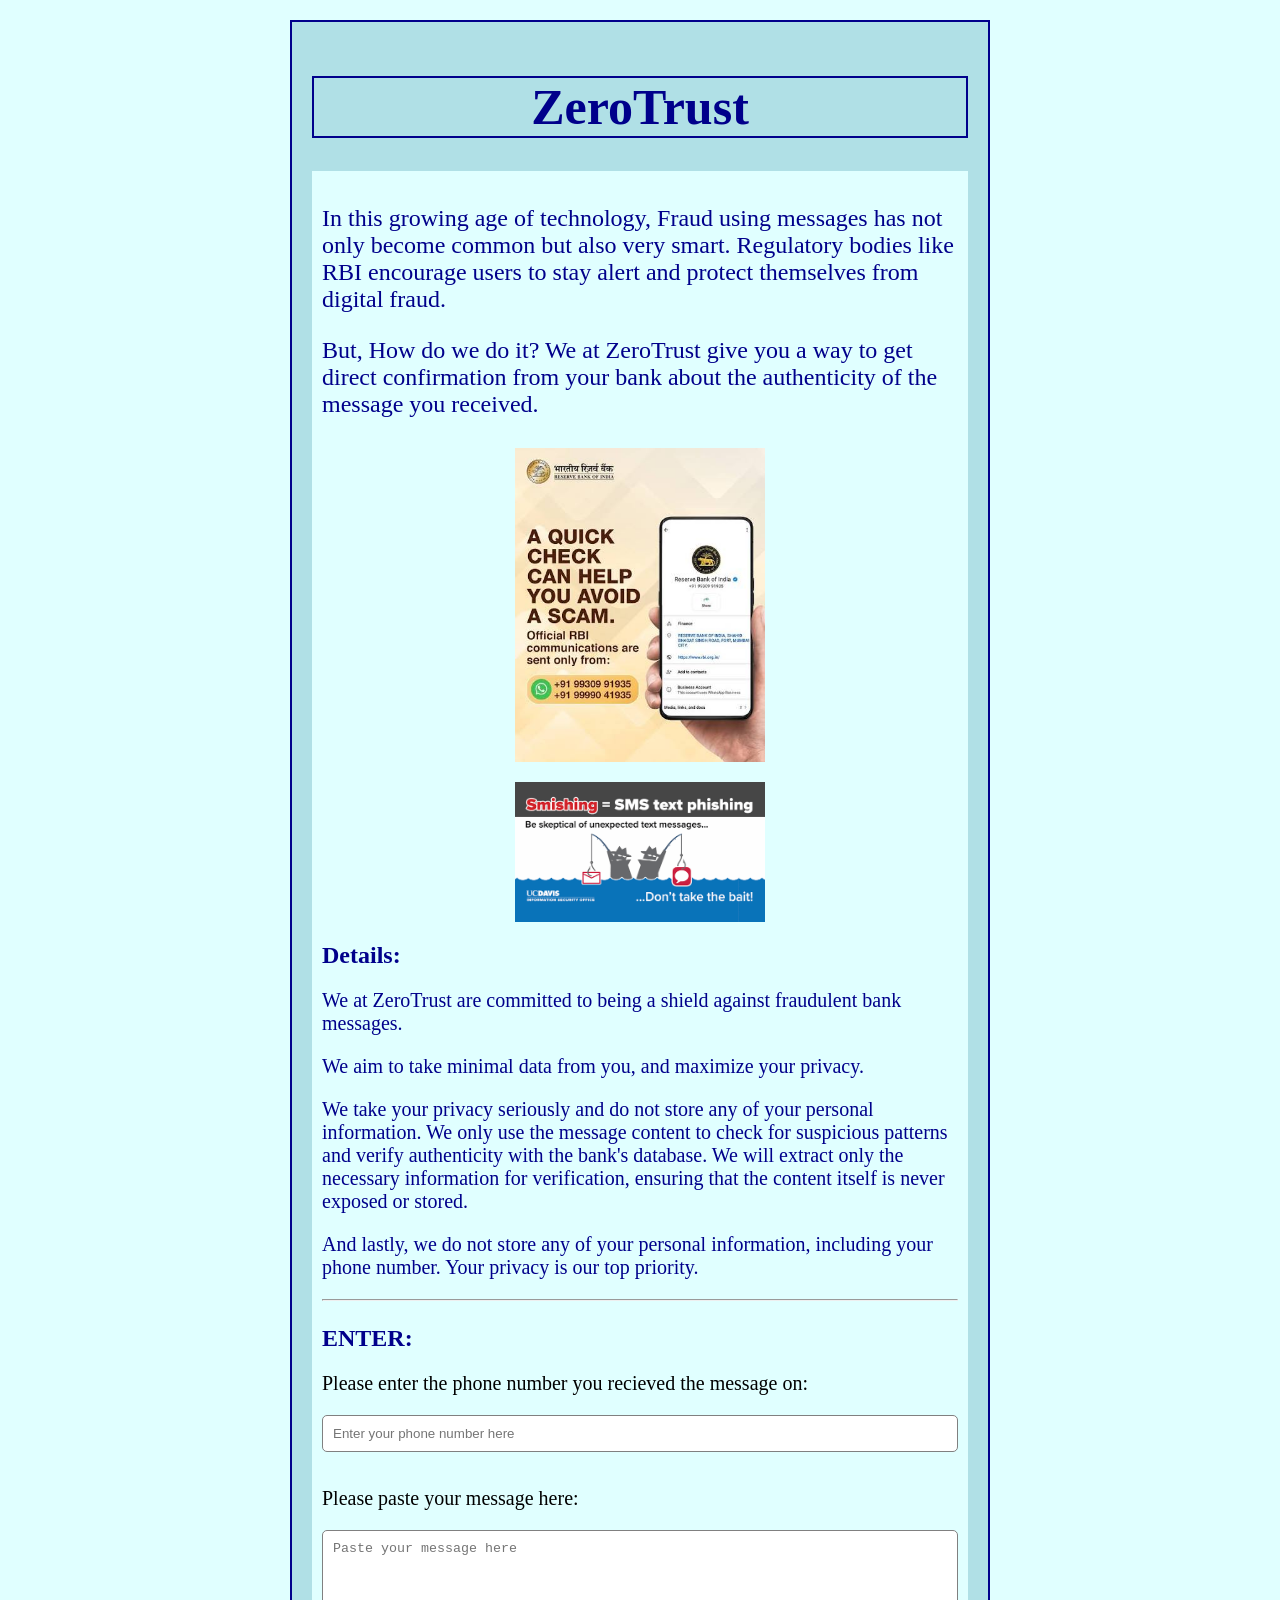
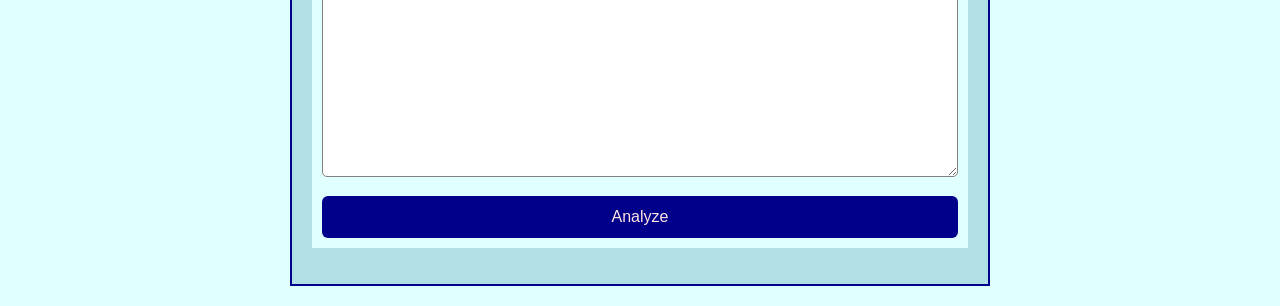
==== index.html @ 7ea357b2 "Rename app.html to index.html" ====
<!DOCTYPE html>

<html lang="en">
  <head>
    
    <title>ZeroTrust</title>
    <link rel="stylesheet" href="style.css">
    <meta name="viewport" content="width=device-width, initial-scale=1.0">
  </head>
  <body>
    <main>
      <h1>ZeroTrust</h1>
      <section class="striped-pattern">
        <p class ="Introduction">In this growing age of technology, Fraud using messages has not only become common but also very smart. Regulatory bodies like RBI encourage users to stay alert and protect themselves from digital fraud.
        </p>
        <p class ="Introduction"> 
          But, How do we do it?
          We at ZeroTrust give you a way to get direct confirmation from your bank about the authenticity of the message you received.
        </p>
         <div class="image-container">
         <img src="rbi.jpg" alt="Left photo" class="normal-photo">
         <img src="smishing.png" alt="Right photo" class="floating-photo">
        </div>
 
        <h2>Details:</h2>
        <p class="details">We at ZeroTrust are committed to being a shield against fraudulent bank messages.</p>
        <p class="details"> We aim to take minimal data from you, and maximize your privacy. </p>
        <p class="details">We take your privacy seriously and do not store any of your personal information. We only use the message content to check for suspicious patterns and verify authenticity with the bank's database.
          We will extract only the necessary information for verification, ensuring that the content itself is never exposed or stored.
        </p>
        <!-- For this prototype, we are using a mock database to simulate the bank's verification process. In a real-world application, this would be replaced with a secure connection to the bank's actual database. -->

        <p class="details">And lastly, we do not store any of your personal information, including your phone number. Your privacy is our top priority.
        </p>
        <hr>
        <h3>ENTER:</h3>
        <p class="data">Please enter the phone number you recieved the message on:</p>
        <input
            type = "tel"
            id = "phone-number"
            placeholder = "Enter your phone number here"
        >
        <br>
        <p class="data">Please paste your message here:</p>
        <textarea
            id = "message"
            rows = "15"
            cols = "30"
            placeholder = "Paste your message here"
        ></textarea>
        <button id="analyze-button">Analyze</button>
        </section>

        <p id="result"></p>
    </main>
    <script src="app.js"></script>
    </body>
</html>
---- style.css ----
body {
    background-color: LightCyan;
    font-family: Arial, sans-serif;
}
main {
    background-color: powderblue;
    padding: 20px;
    margin: 20px auto;
    border: solid darkblue 2px;
    max-width: 700px;
    width: 90%;
    box-sizing: border-box;
}
h1{
    font-size: 50px;
    font-family: cambria, serif;
    text-align: center;
    color: darkblue;
    border: solid darkblue 2px;
}
.image-container {
    display: flex;
    flex-direction: column;
    align-items: center;
    gap: 20px;
    margin-top: 30px;
}
.image-container img {
    width: 100%;
    max-width: 250px;
    height: auto;
}
.Introduction{
    font-size: 24px;
    font-family: cambria, serif;
    color: darkblue;
    margin-bottom: 20px;
}
.details{
    font-size: 20px;
    font-family: georgia, serif;
    color: darkblue;
    margin-bottom: 20px;
}

.striped-pattern {
    background-color: LightCyan;
    padding: 10px;
}
h3, h2 {
    font-size: 24px;
    font-family: cambria, serif;
    color: darkblue;
    margin-bottom: 20px;
}
.data{
    font-size: 20px;
    font-family: cambria, serif;
    color: black;
    margin-bottom: 20px;
}
button {
    width: 100%;
    background-color: darkblue;
    color: mistyrose;
    padding: 12px;
    border-radius: 6px;
    cursor: pointer;
    border: none;
    font-size: 16px;
}
button:hover {
    background-color: rgba(235, 160, 196, 0.737);
}
input {
    width: 100%;
    padding: 10px;
    border-radius: 5px;
    border: 1px solid gray;
    box-sizing: border-box;
    margin-bottom: 15px;
}
textarea {
    width: 100%;
    min-height: 180px;
    padding: 10px;
    border-radius: 5px;
    border: 1px solid gray;
    box-sizing: border-box;
    margin-bottom: 15px;
}
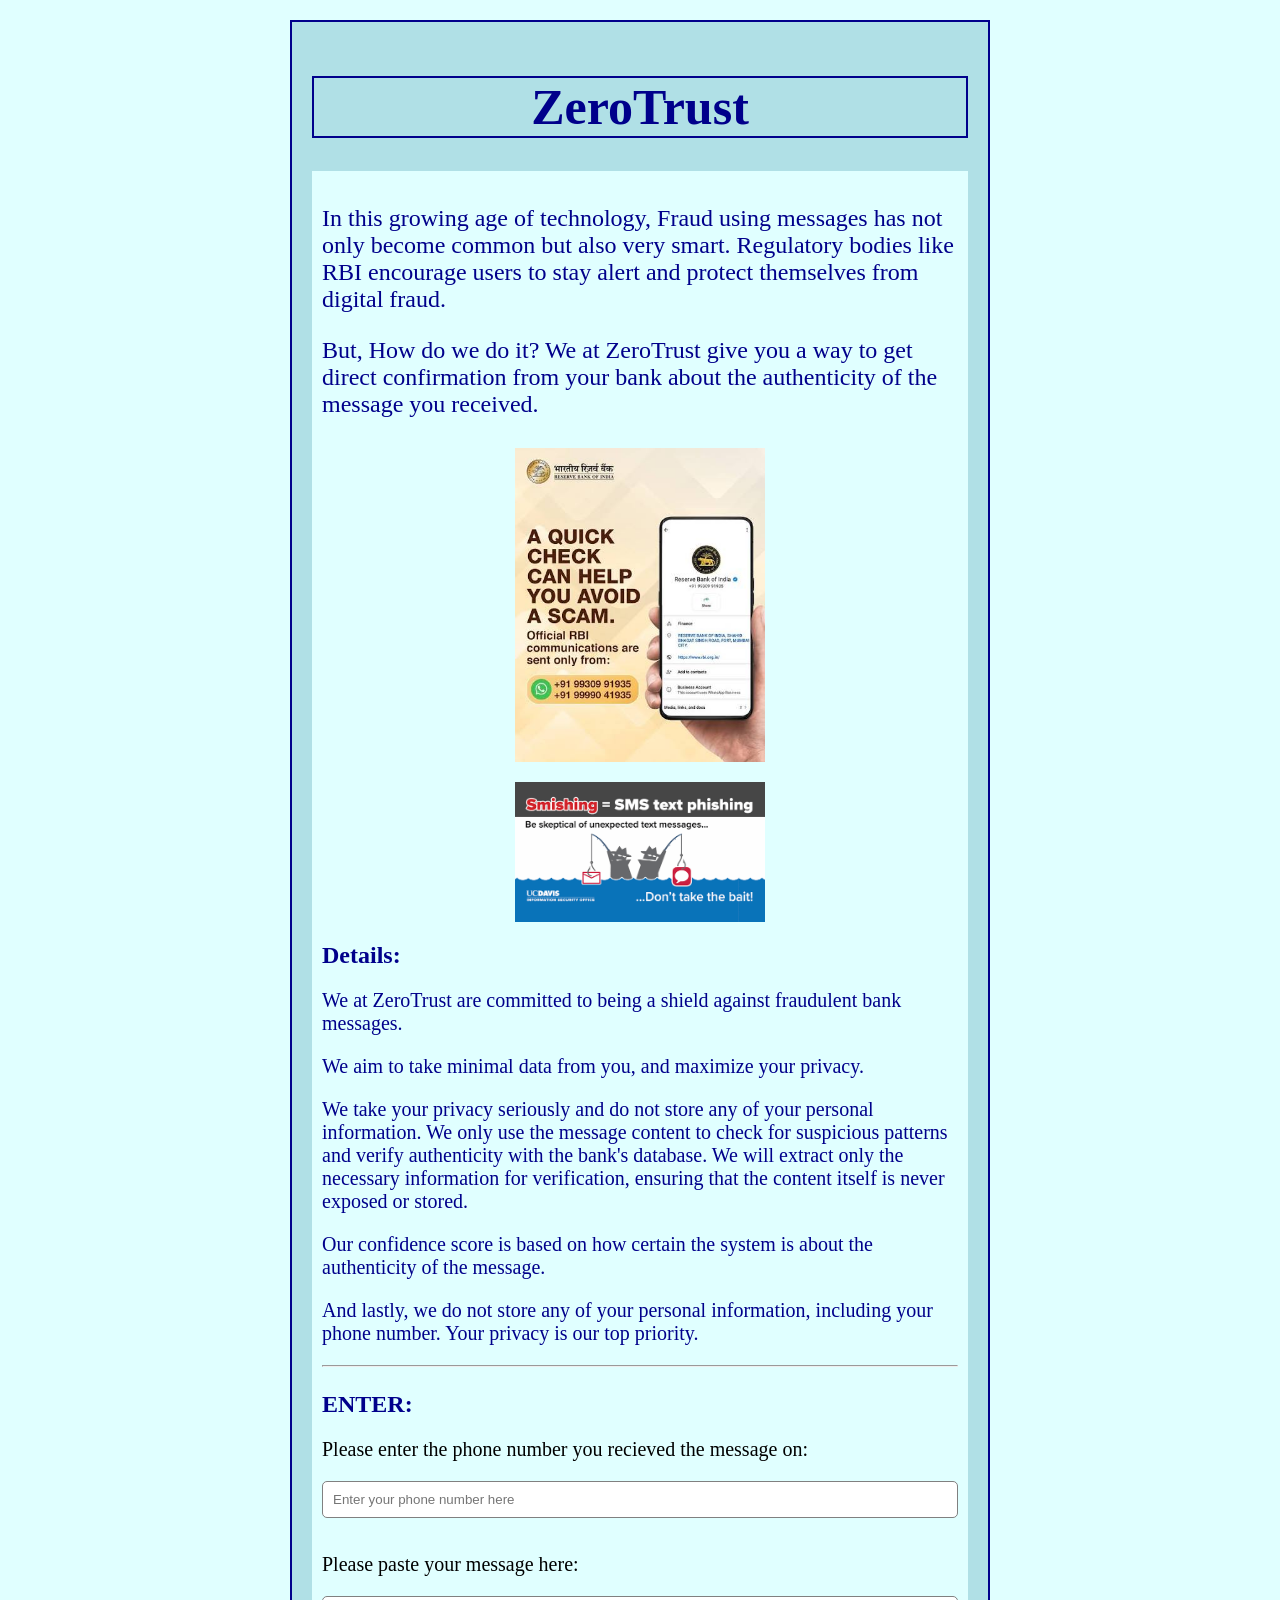
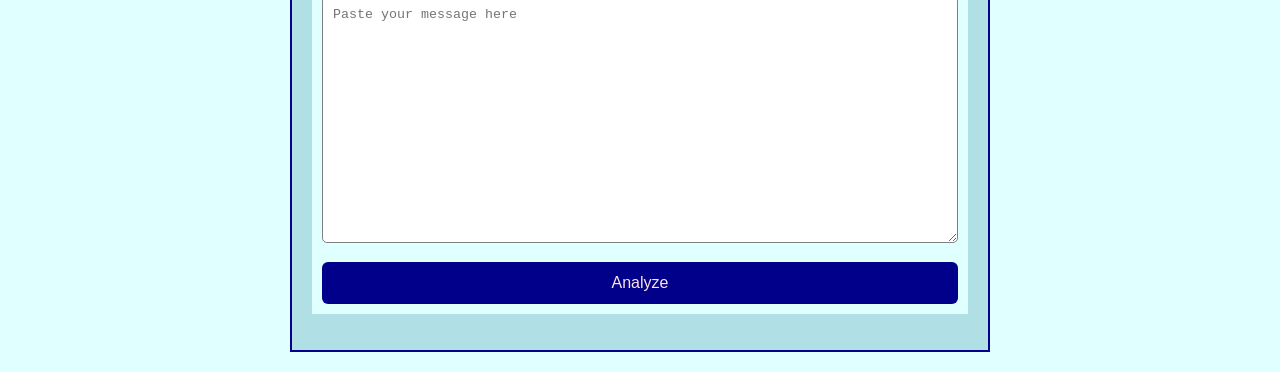
==== commit aa75486c: "Update index.html" ====
--- a/index.html
+++ b/index.html
@@ -28,6 +28,8 @@
         <p class="details">We take your privacy seriously and do not store any of your personal information. We only use the message content to check for suspicious patterns and verify authenticity with the bank's database.
           We will extract only the necessary information for verification, ensuring that the content itself is never exposed or stored.
         </p>
+        <p class="details">Our confidence score is based on how certain the system is about the authenticity of the message.</p>
+        </p>
         <!-- For this prototype, we are using a mock database to simulate the bank's verification process. In a real-world application, this would be replaced with a secure connection to the bank's actual database. -->
 
         <p class="details">And lastly, we do not store any of your personal information, including your phone number. Your privacy is our top priority.
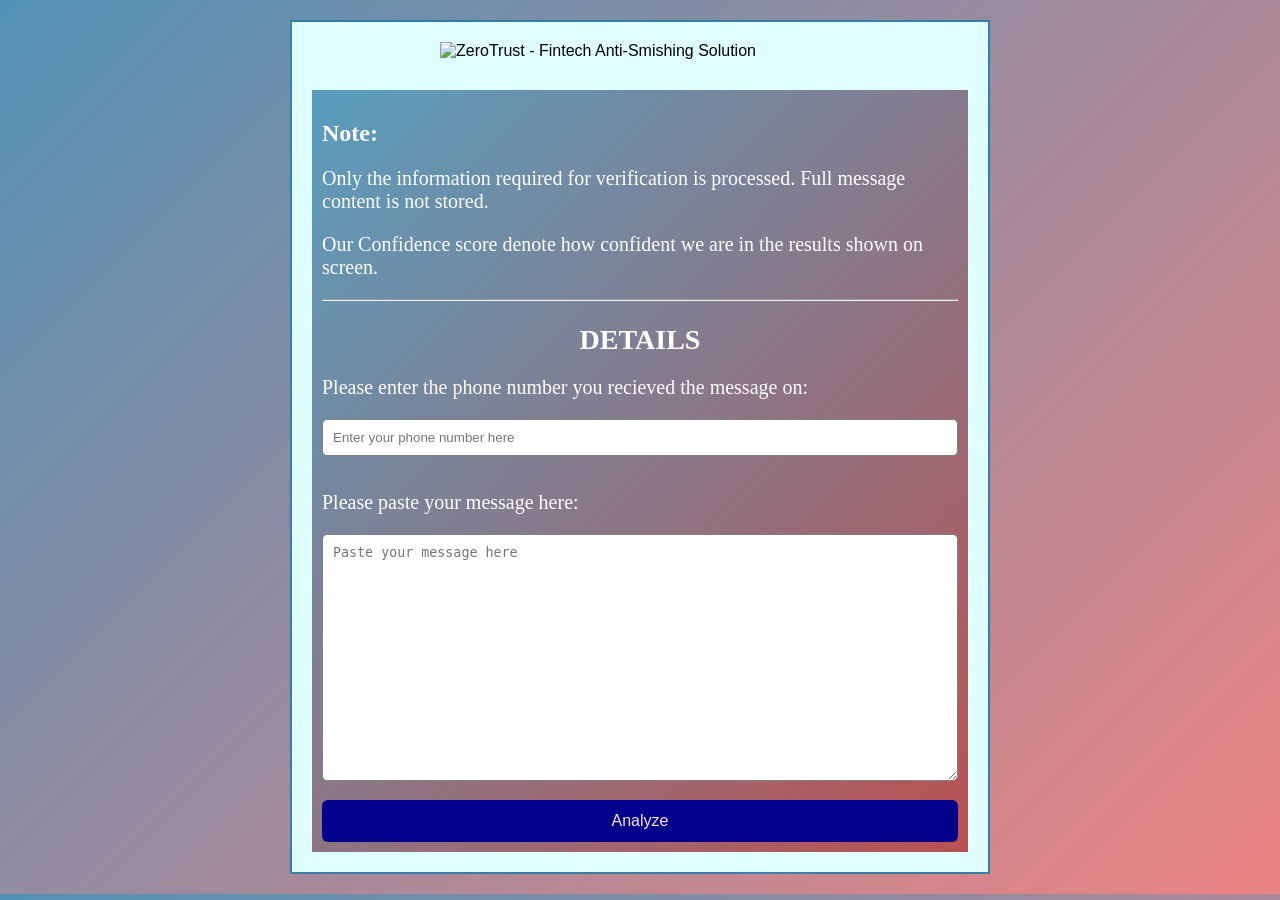
==== commit e649ab4a: "Revise index.html for improved layout and clarity Updated the structure and content of the index.htm" ====
--- a/index.html
+++ b/index.html
@@ -2,40 +2,25 @@
 
 <html lang="en">
   <head>
-    
+    <meta charset="UTF-8">
     <title>ZeroTrust</title>
     <link rel="stylesheet" href="style.css">
     <meta name="viewport" content="width=device-width, initial-scale=1.0">
   </head>
   <body>
     <main>
-      <h1>ZeroTrust</h1>
+      <div class="logo-container">
+           <img src="logo.png" alt="ZeroTrust - Fintech Anti-Smishing Solution">
+      </div>
       <section class="striped-pattern">
-        <p class ="Introduction">In this growing age of technology, Fraud using messages has not only become common but also very smart. Regulatory bodies like RBI encourage users to stay alert and protect themselves from digital fraud.
-        </p>
-        <p class ="Introduction"> 
-          But, How do we do it?
-          We at ZeroTrust give you a way to get direct confirmation from your bank about the authenticity of the message you received.
-        </p>
-         <div class="image-container">
-         <img src="rbi.jpg" alt="Left photo" class="normal-photo">
-         <img src="smishing.png" alt="Right photo" class="floating-photo">
-        </div>
  
-        <h2>Details:</h2>
-        <p class="details">We at ZeroTrust are committed to being a shield against fraudulent bank messages.</p>
-        <p class="details"> We aim to take minimal data from you, and maximize your privacy. </p>
-        <p class="details">We take your privacy seriously and do not store any of your personal information. We only use the message content to check for suspicious patterns and verify authenticity with the bank's database.
-          We will extract only the necessary information for verification, ensuring that the content itself is never exposed or stored.
-        </p>
-        <p class="details">Our confidence score is based on how certain the system is about the authenticity of the message.</p>
-        </p>
+        <h1>Note:</h1>
+        <p class="details">Only the information required for verification is processed. Full message content is not stored.</p>
+        <p class="details">Our Confidence score denote how confident we are in the results shown on screen.</p>
         <!-- For this prototype, we are using a mock database to simulate the bank's verification process. In a real-world application, this would be replaced with a secure connection to the bank's actual database. -->
 
-        <p class="details">And lastly, we do not store any of your personal information, including your phone number. Your privacy is our top priority.
-        </p>
         <hr>
-        <h3>ENTER:</h3>
+        <h2>DETAILS</h2>
         <p class="data">Please enter the phone number you recieved the message on:</p>
         <input
             type = "tel"
@@ -44,6 +29,7 @@
         >
         <br>
         <p class="data">Please paste your message here:</p>
+        <!-- For this prototype, we are using a mock message which already includes the required metadata. -->
         <textarea
             id = "message"
             rows = "15"
@@ -53,7 +39,21 @@
         <button id="analyze-button">Analyze</button>
         </section>
 
-        <p id="result"></p>
+        <div id="result-card" class="result-card">
+
+            <h1 id="result-status"></h1>
+
+            <p id="confidence"></p>
+
+            <div id="verification-details">
+             <p id="bank-check"></p>
+             <p id="ai-check"></p>
+             <p id="department-check"></p>
+         </div>
+
+         <p id="recommendation"></p>
+
+        </div>
     </main>
     <script src="app.js"></script>
     </body>
--- a/style.css
+++ b/style.css
@@ -1,62 +1,55 @@
 body {
-    background-color: LightCyan;
+    background: linear-gradient(135deg, #005e94ad, #da0c0c82);
     font-family: Arial, sans-serif;
 }
 main {
-    background-color: powderblue;
+    background-color: lightcyan;
     padding: 20px;
     margin: 20px auto;
-    border: solid darkblue 2px;
+    border: solid rgba(0, 86, 139, 0.756) 2px;
     max-width: 700px;
     width: 90%;
     box-sizing: border-box;
 }
-h1{
-    font-size: 50px;
-    font-family: cambria, serif;
-    text-align: center;
-    color: darkblue;
-    border: solid darkblue 2px;
+.logo-container {
+    display: flex;
+    justify-content: center;
+    margin-bottom: 30px;
 }
-.image-container {
-    display: flex;
-    flex-direction: column;
-    align-items: center;
-    gap: 20px;
-    margin-top: 30px;
-}
-.image-container img {
-    width: 100%;
-    max-width: 250px;
+
+.logo-container img {
+    width: 400px;
+    max-width: 100%;
     height: auto;
-}
-.Introduction{
-    font-size: 24px;
-    font-family: cambria, serif;
-    color: darkblue;
-    margin-bottom: 20px;
 }
 .details{
     font-size: 20px;
     font-family: georgia, serif;
-    color: darkblue;
+    color: rgb(254, 254, 255);
     margin-bottom: 20px;
 }
 
 .striped-pattern {
-    background-color: LightCyan;
+    background: linear-gradient(135deg, #005e949a, #ba5151);
     padding: 10px;
 }
-h3, h2 {
+h1{
     font-size: 24px;
     font-family: cambria, serif;
-    color: darkblue;
+    color: rgb(255, 255, 255);
     margin-bottom: 20px;
+}
+h2{
+    font-size: 28px;
+    font-family: cambria, serif;
+    color: rgb(255, 255, 255);
+    margin-bottom: 20px;
+    text-align: center
 }
 .data{
     font-size: 20px;
     font-family: cambria, serif;
-    color: black;
+    color: rgb(255, 252, 252);
     margin-bottom: 20px;
 }
 button {
@@ -89,3 +82,47 @@
     box-sizing: border-box;
     margin-bottom: 15px;
 }
+.result-card {
+    display: none;
+    background-color:LightCyan;
+    margin-top: 25px;
+    padding: 20px;
+    border: 2px solid darkblue;
+    border-radius: 8px;
+    box-sizing: border-box;
+}
+
+#result-status {
+    font-size: 28px;
+    font-family: cambria, serif;
+    color: darkblue;
+    margin-bottom: 10px;
+}
+
+#confidence {
+    font-size: 20px;
+    font-family: cambria, serif;
+    font-weight: bold;
+    margin-bottom: 20px;
+}
+
+#verification-details {
+    background-color: white;
+    padding: 15px;
+    border-radius: 6px;
+    border: 1px solid gray;
+}
+
+#verification-details p {
+    font-size: 17px;
+    font-family: Arial, sans-serif;
+    margin: 10px 0;
+}
+
+#recommendation {
+    font-size: 18px;
+    font-family: cambria, serif;
+    font-weight: bold;
+    margin-top: 20px;
+}
+
